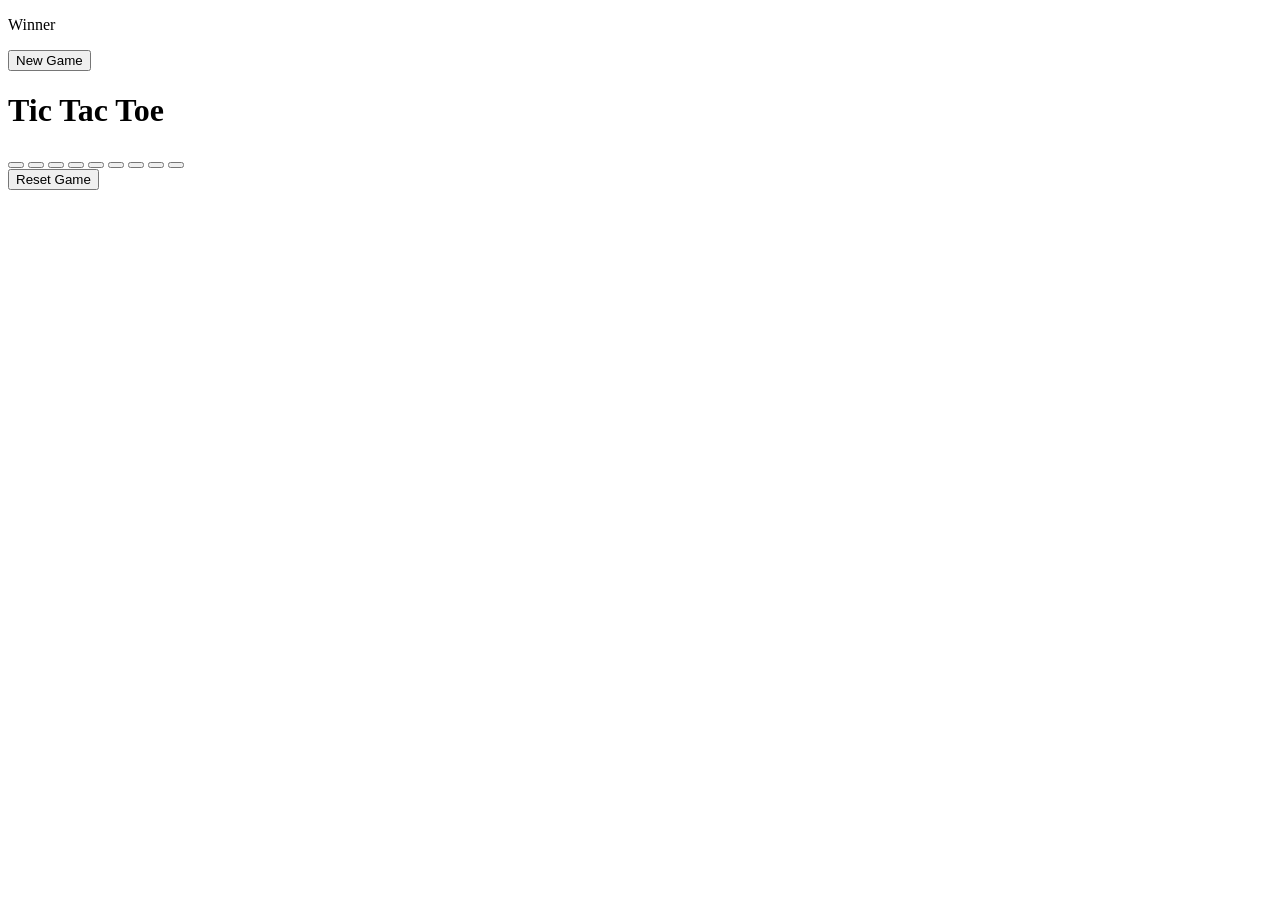
==== index.html @ 5b3f22d9 "Update Tic Tac Toe main file" ====
<!DOCTYPE html>
<html lang="en">
<head>
    <meta charset="UTF-8">
    <meta name="viewport" content="width=device-width, initial-scale=1.0">
    <link rel="stylesheet" href="../Tic - Tac - Toe Game/app.css">
    <title>Tic-Tac-Toe Game</title>
</head>
<body>
    <div class="msg-container hide">
        <p id="msg">Winner</p>
        <button class="new-button">New Game</button>
    </div>
    <main>
        <h1>Tic Tac Toe</h1>
        <div class="container">
            <div class="game">
            <button class="cell" data-index="0"></button>
            <button class="cell" data-index="1"></button>
            <button class="cell" data-index="2"></button>
            <button class="cell" data-index="3"></button>
            <button class="cell" data-index="4"></button>
            <button class="cell" data-index="5"></button>
            <button class="cell" data-index="6"></button>
            <button class="cell" data-index="7"></button>
            <button class="cell" data-index="8"></button>
            </div>
        </div>
        <button class="reset-button">Reset Game</button>
    </main>

    </main>
    <script src="../Tic - Tac - Toe Game/app.js"></script>
</body>
</html>
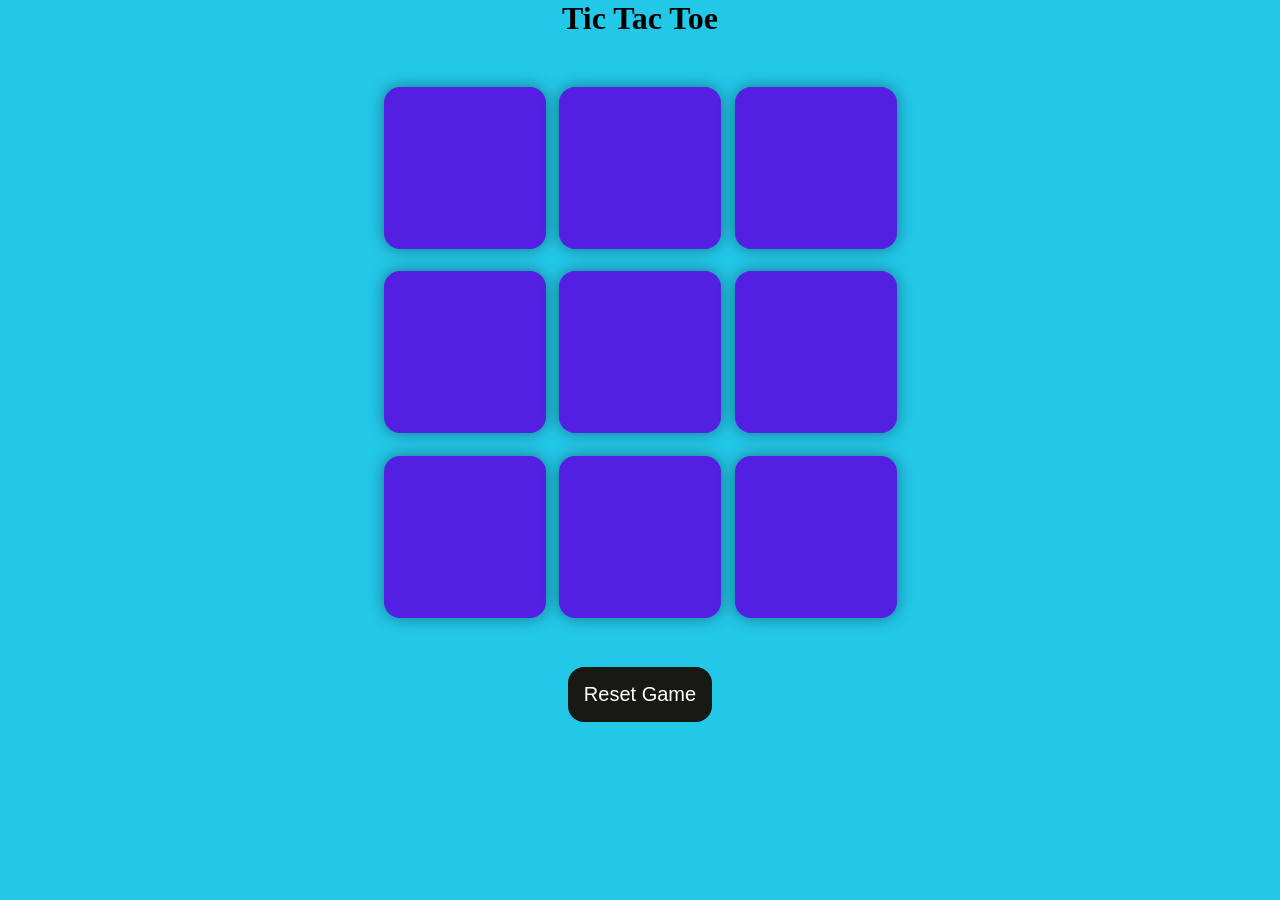
==== commit 5a51ff7f: "Fix GitHub Pages paths" ====
--- a/index.html
+++ b/index.html
@@ -3,7 +3,7 @@
 <head>
     <meta charset="UTF-8">
     <meta name="viewport" content="width=device-width, initial-scale=1.0">
-    <link rel="stylesheet" href="../Tic - Tac - Toe Game/app.css">
+    <link rel="stylesheet" href="app.css">
     <title>Tic-Tac-Toe Game</title>
 </head>
 <body>
@@ -30,6 +30,6 @@
     </main>
 
     </main>
-    <script src="../Tic - Tac - Toe Game/app.js"></script>
+    <script src="app.js"></script>
 </body>
 </html>
--- a/app.css
+++ b/app.css
@@ -0,0 +1,73 @@
+*{
+    margin: 0;
+    padding: 0;
+}
+
+body{
+    background-color: #23c7e8;
+    text-align: center;
+}
+
+.container{
+    height: 70vh;
+    display: flex;
+    justify-content: center;
+    align-items: center;
+}
+
+.game{
+    height: 60vmin;
+    width: 60vmin;
+    display: flex;
+    justify-content: center;
+    align-items: center;
+    flex-wrap: wrap;
+    gap: 1.5vmin;
+}
+
+.cell{
+    height: 18vmin;
+    width: 18vmin;
+    border: none;
+    border-radius: 1rem;
+    box-shadow: 0 0 1rem rgba(0, 0, 0, 0.4);
+    font-size: 8vmin;
+    color: #e16d0e;
+    background-color: #531fe2;
+}
+
+.reset-button{
+    padding: 1rem;
+    font-size: 1.25rem;
+    background-color: #191913;
+    color: #fff;
+    border-radius: 1rem;
+    border: none;
+}
+
+.new-button{
+    padding: 1rem;
+    font-size: 1.25rem;
+    background-color: #191913;
+    color: #fff;
+    border-radius: 1rem;
+    border: none;
+}
+
+#msg{
+    color: #ffffc7;
+    font-size: 5vmin;
+}
+
+.msg-container{
+    height: 100vmin;
+    display: flex;
+    justify-content: center;
+    align-items: center;
+    flex-direction: column;
+    gap: 4rem;
+}
+
+.hide{
+    display: none;
+}
